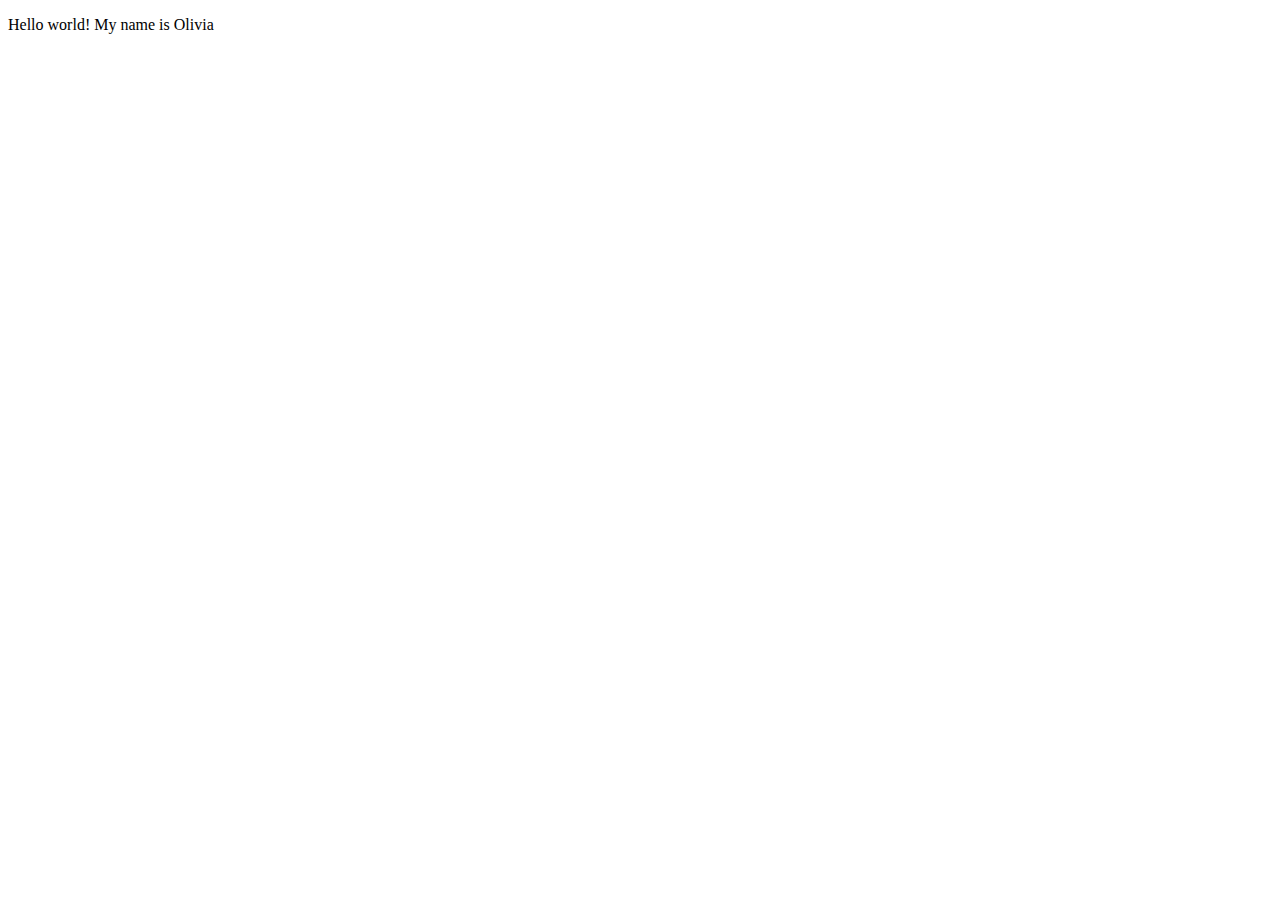
==== index.html @ 4c2a80c5 "Add files via upload" ====
<!DOCTYPE html>
<html lang="en">
<meta charset="UTF-8">
<title>Page Title</title>
<meta name="viewport" content="width=device-width,initial-scale=1">
<link rel="stylesheet" href="">
<style>
</style>
<script src=""></script>


	<!--- Code above this line will not be displayed on the browser --> 

	<body>

		<p> Hello world! My name is Olivia </p>

	</body>

</html>
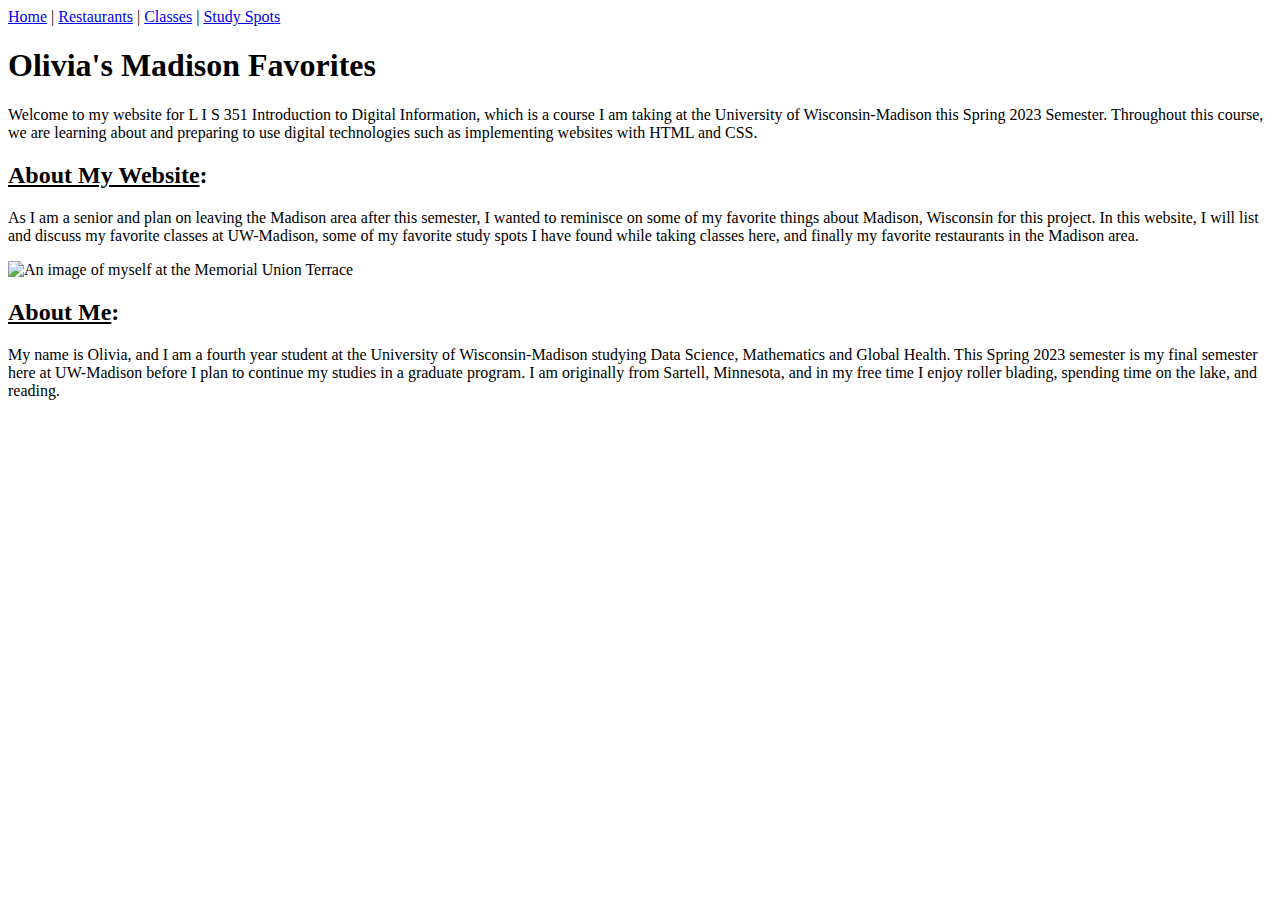
==== commit a503379b: "Adding updated index page" ====
--- a/index.html
+++ b/index.html
@@ -1,19 +1,56 @@
 <!DOCTYPE html>
 <html lang="en">
 <meta charset="UTF-8">
-<title>Page Title</title>
+<title>Olivia's Madison Favorites</title>
 <meta name="viewport" content="width=device-width,initial-scale=1">
-<link rel="stylesheet" href="">
-<style>
-</style>
-<script src=""></script>
-
+<link rel="stylesheet" type="text/css" href="stylesheet.css">
+<!-- <style></style> -->
 
 	<!--- Code above this line will not be displayed on the browser --> 
 
 	<body>
+	<header>
+	<nav>
+	    <a class="anav" href="index.html">Home</a> | 
+	    <a class="anav" href="./restaurants/restaurants.html">Restaurants</a> | 
+	    <a class="anav" href="./classes/classes.html">Classes</a> | 
+	    <a class="anav" href="./study-spots/study-spots.html">Study Spots</a>
+	</nav>
+	    
+	    <h1> Olivia's Madison Favorites </h1>
+	    </header>
+	    
+	    <main>
+	    
+	    <section class="idx">
+	    <p> Welcome to my website for L I S 351 Introduction to Digital Information, 
+	    which is a course I am taking at the University of Wisconsin-Madison this Spring 2023 Semester.
+	    Throughout this course, we are learning about and preparing to use digital technologies such as
+	    implementing websites with HTML and CSS. </p>
+	    </section>
+	    
+	    <article>
+	    <h2> <u> About My Website</u>: </h2>
+	    
+	    <p> As I am a senior and plan on leaving the Madison area after this semester, I wanted to reminisce on some of my favorite things about Madison, Wisconsin 
+	    for this project.  In this website, I will list and discuss my favorite classes at UW-Madison, some of my favorite study spots I have found while taking 
+	    classes here, and finally my favorite restaurants in the Madison area. </p>
+	    </article>
+	    
+	    <article class="images">
+		<img src="images/self_image.jpg" alt="An image of myself at the Memorial Union Terrace" width=220>
+		</article>
+		
+	    <article>	    
+	    <h2> <u> About Me</u>: </h2>
 
-		<p> Hello world! My name is Olivia </p>
+		<p> My name is Olivia, and I am a fourth year student at the University of Wisconsin-Madison studying Data Science, Mathematics
+		and Global Health.  This Spring 2023 semester is my final semester here at UW-Madison before I plan to continue my studies in 
+		a graduate program.  I am originally from Sartell, Minnesota, and in my free time I enjoy roller blading, spending time on the lake, 
+		and reading. </p>
+		</article>
+		
+		</main>
 
 	</body>
 
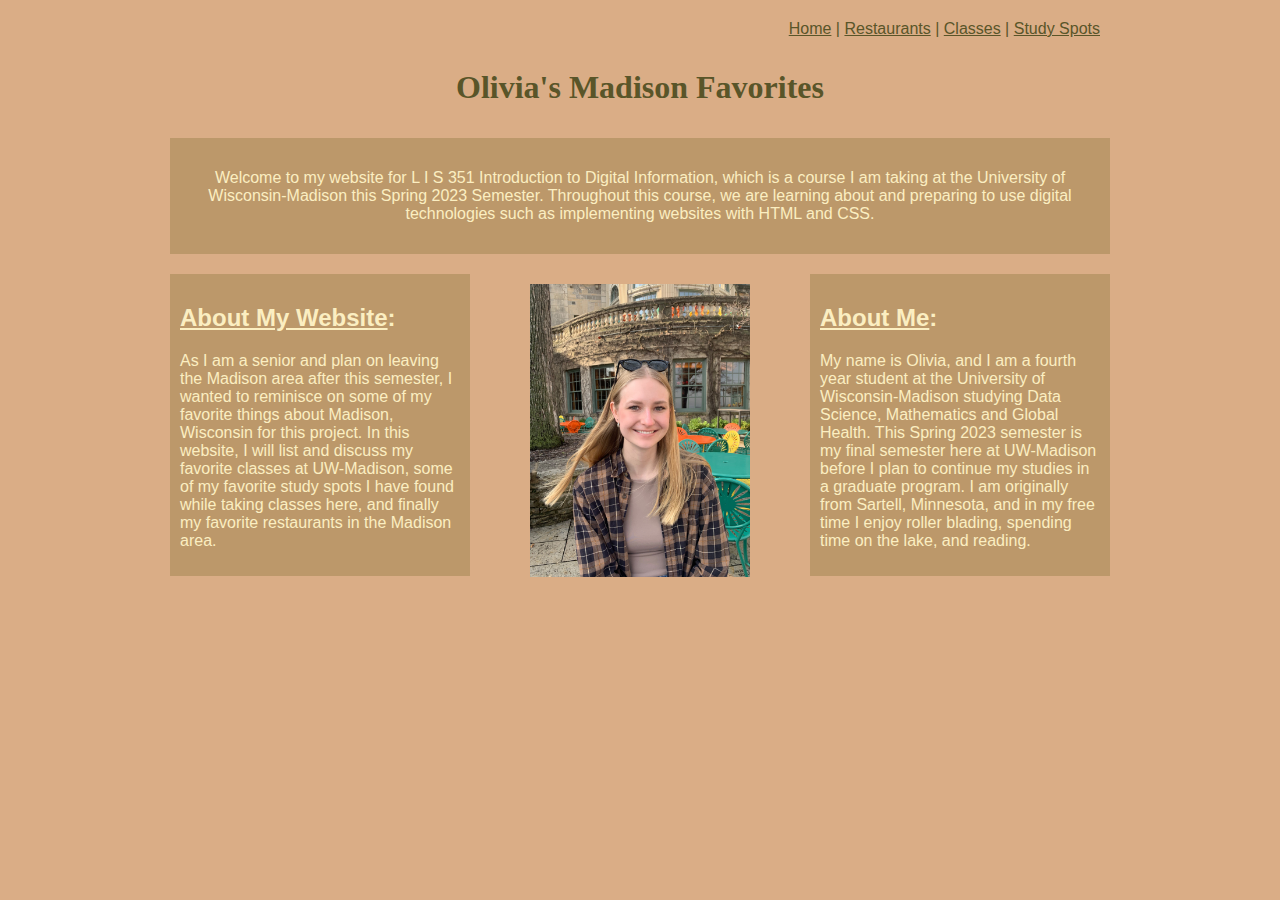
==== commit f6275329: "Adding files for website" ====
--- a/index.html
+++ b/index.html
@@ -12,9 +12,9 @@
 	<header>
 	<nav>
 	    <a class="anav" href="index.html">Home</a> | 
-	    <a class="anav" href="./restaurants/restaurants.html">Restaurants</a> | 
-	    <a class="anav" href="./classes/classes.html">Classes</a> | 
-	    <a class="anav" href="./study-spots/study-spots.html">Study Spots</a>
+	    <a class="anav" href="restaurants.html">Restaurants</a> | 
+	    <a class="anav" href="classes.html">Classes</a> | 
+	    <a class="anav" href="study-spots.html">Study Spots</a>
 	</nav>
 	    
 	    <h1> Olivia's Madison Favorites </h1>
@@ -38,7 +38,7 @@
 	    </article>
 	    
 	    <article class="images">
-		<img src="images/self_image.jpg" alt="An image of myself at the Memorial Union Terrace" width=220>
+		<img src="self_image.jpg" alt="An image of myself at the Memorial Union Terrace" width=220>
 		</article>
 		
 	    <article>	    
--- a/stylesheet.css
+++ b/stylesheet.css
@@ -0,0 +1,51 @@
+* {
+	font-family: Arial, Verdana, serif;}
+body {
+	width: 960px;
+	margin: 0 auto;
+	background-color: #DAAD86;}
+h1 {
+    text-align: center;
+    color: #595529;
+    font-family: "Arial Black", serif;}
+nav {
+    padding: 10px;
+    margin: 10px;
+    text-align: right;
+    color: #595529;}
+.anav {
+    color: #595529;}
+main {
+    overflow: auto;
+    height: 100%;}
+section {
+    text-align: left;
+    border:groove;
+    border-width: thick medium thick;
+    border-color: #8D8741;
+    background-color: #BC986A;
+    padding: 15px;
+    margin: 10px;
+    color: #FBEEC1;}
+.idx {
+    border: none;
+    text-align: center;}
+article {
+    text-align: left;
+    background-color: #BC986A;
+    padding: 10px;
+    margin: 10px;
+    width: 280px;
+    float: left;
+    color: #FBEEC1;}
+.images {
+    text-align: center;
+    margin: 10px;
+    background-color: #DAAD86;}
+.nobullet {
+    list-style-type: none;}
+dt {
+    font-size: 18px;}
+#content {
+	overflow: auto;
+	height: 100%;}